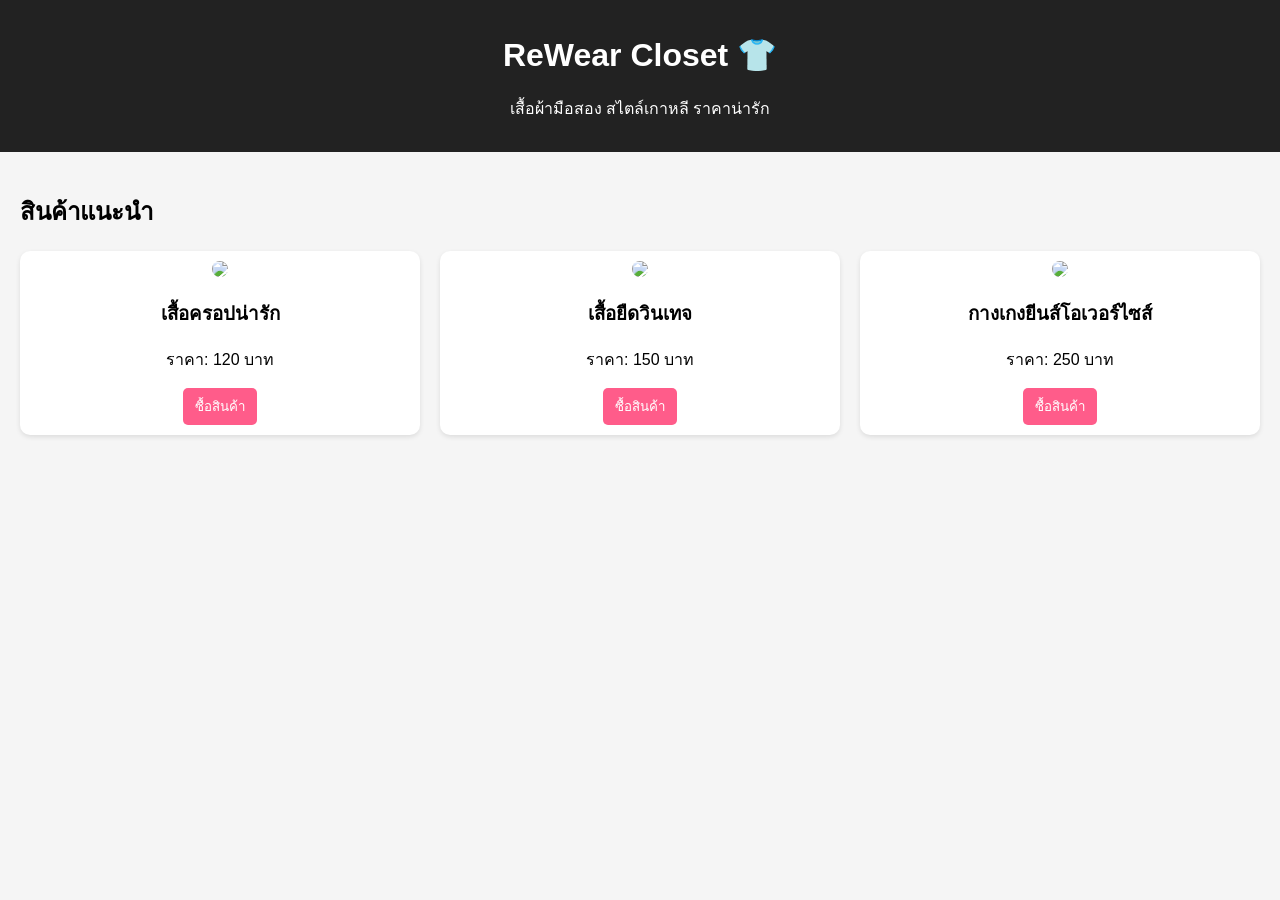
==== index.html @ ebfd7ada "Add files via upload" ====
<!DOCTYPE html>
<html lang="th">
<head>
  <meta charset="UTF-8">
  <title>ReWear Closet</title>
  <style>
    body { font-family: Arial; margin:0; background:#f5f5f5; }
    header { background:#222; color:#fff; padding:15px; text-align:center; }
    .container { padding:20px; }
    .grid { display:grid; grid-template-columns:repeat(auto-fit,minmax(200px,1fr)); gap:20px; }
    .card {
      background:#fff; padding:10px; border-radius:10px;
      box-shadow:0 2px 5px rgba(0,0,0,0.1);
      text-align:center;
    }
    img { width:100%; border-radius:10px; }
    button {
      background:#ff5c8a; color:#fff; border:none;
      padding:8px 12px; border-radius:5px; cursor:pointer;
    }
  </style>
</head>

<body>

<header>
  <h1>ReWear Closet 👕</h1>
  <p>เสื้อผ้ามือสอง สไตล์เกาหลี ราคาน่ารัก</p>
</header>

<div class="container">
  <h2>สินค้าแนะนำ</h2>

  <div class="grid">

    <div class="card">
      <img src="https://via.placeholder.com/200">
      <h3>เสื้อครอปน่ารัก</h3>
      <p>ราคา: 120 บาท</p>
      <button>ซื้อสินค้า</button>
    </div>

    <div class="card">
      <img src="https://via.placeholder.com/200">
      <h3>เสื้อยืดวินเทจ</h3>
      <p>ราคา: 150 บาท</p>
      <button>ซื้อสินค้า</button>
    </div>

    <div class="card">
      <img src="https://via.placeholder.com/200">
      <h3>กางเกงยีนส์โอเวอร์ไซส์</h3>
      <p>ราคา: 250 บาท</p>
      <button>ซื้อสินค้า</button>
    </div>

  </div>
</div>

</body>
</html>
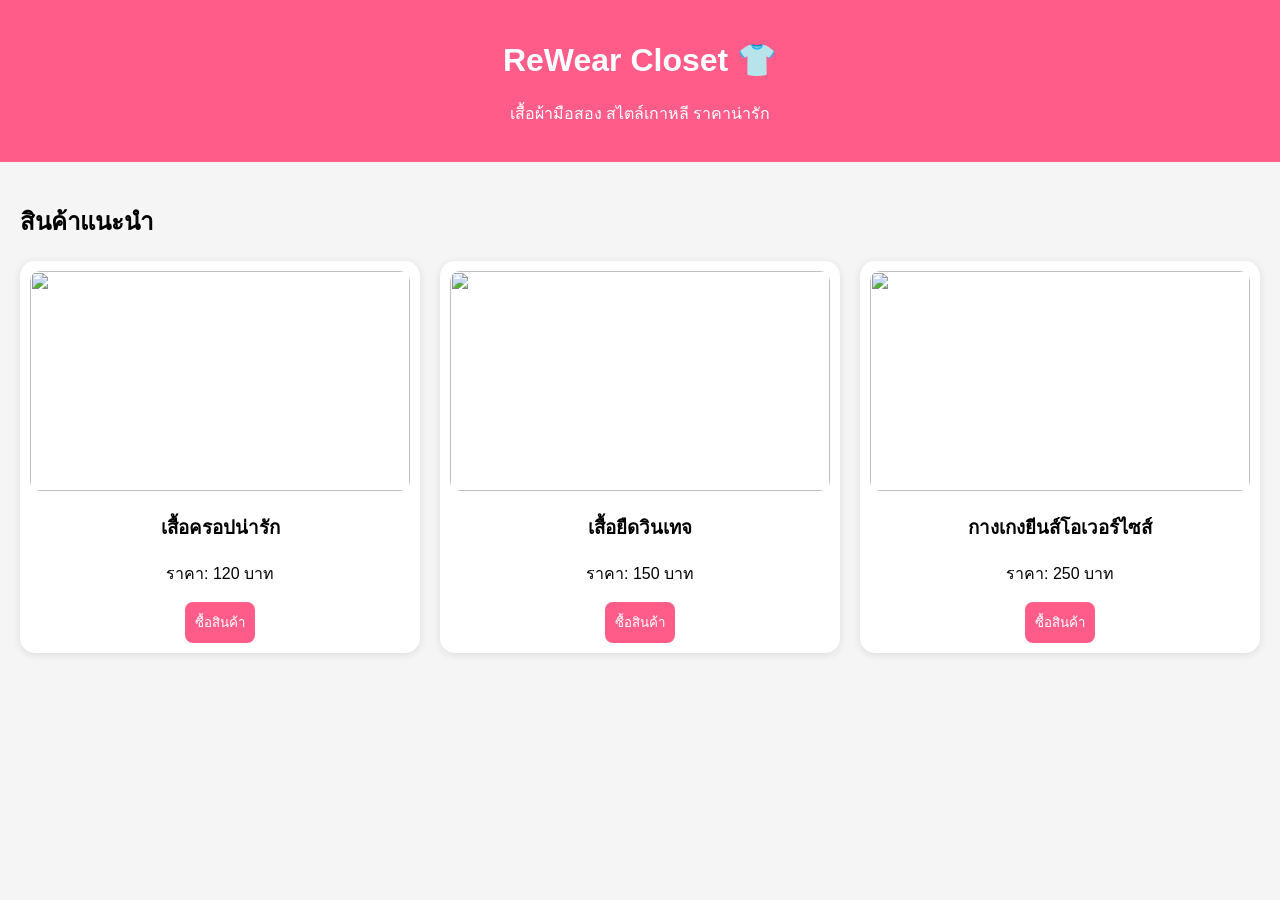
==== commit e2fb0016: "Add files via upload" ====
--- a/index.html
+++ b/index.html
@@ -4,19 +4,60 @@
   <meta charset="UTF-8">
   <title>ReWear Closet</title>
   <style>
-    body { font-family: Arial; margin:0; background:#f5f5f5; }
-    header { background:#222; color:#fff; padding:15px; text-align:center; }
-    .container { padding:20px; }
-    .grid { display:grid; grid-template-columns:repeat(auto-fit,minmax(200px,1fr)); gap:20px; }
-    .card {
-      background:#fff; padding:10px; border-radius:10px;
-      box-shadow:0 2px 5px rgba(0,0,0,0.1);
+    body {
+      font-family: Arial;
+      margin:0;
+      background:#f5f5f5;
+    }
+
+    header {
+      background:#ff5c8a;
+      color:#fff;
+      padding:20px;
       text-align:center;
     }
-    img { width:100%; border-radius:10px; }
+
+    .container {
+      padding:20px;
+    }
+
+    .grid {
+      display:grid;
+      grid-template-columns:repeat(auto-fit,minmax(200px,1fr));
+      gap:20px;
+    }
+
+    .card {
+      background:#fff;
+      padding:10px;
+      border-radius:15px;
+      box-shadow:0 2px 8px rgba(0,0,0,0.1);
+      text-align:center;
+      transition:0.3s;
+    }
+
+    .card:hover {
+      transform:scale(1.05);
+    }
+
+    img {
+      width:100%;
+      height:220px;
+      object-fit:cover;
+      border-radius:10px;
+    }
+
     button {
-      background:#ff5c8a; color:#fff; border:none;
-      padding:8px 12px; border-radius:5px; cursor:pointer;
+      background:#ff5c8a;
+      color:#fff;
+      border:none;
+      padding:10px;
+      border-radius:8px;
+      cursor:pointer;
+    }
+
+    button:hover {
+      background:#e14a75;
     }
   </style>
 </head>
@@ -34,21 +75,21 @@
   <div class="grid">
 
     <div class="card">
-      <img src="https://via.placeholder.com/200">
+      <img src="images/cloth1.jpg">
       <h3>เสื้อครอปน่ารัก</h3>
       <p>ราคา: 120 บาท</p>
       <button>ซื้อสินค้า</button>
     </div>
 
     <div class="card">
-      <img src="https://via.placeholder.com/200">
+      <img src="images/cloth2.jpg">
       <h3>เสื้อยืดวินเทจ</h3>
       <p>ราคา: 150 บาท</p>
       <button>ซื้อสินค้า</button>
     </div>
 
     <div class="card">
-      <img src="https://via.placeholder.com/200">
+      <img src="images/cloth3.jpg">
       <h3>กางเกงยีนส์โอเวอร์ไซส์</h3>
       <p>ราคา: 250 บาท</p>
       <button>ซื้อสินค้า</button>
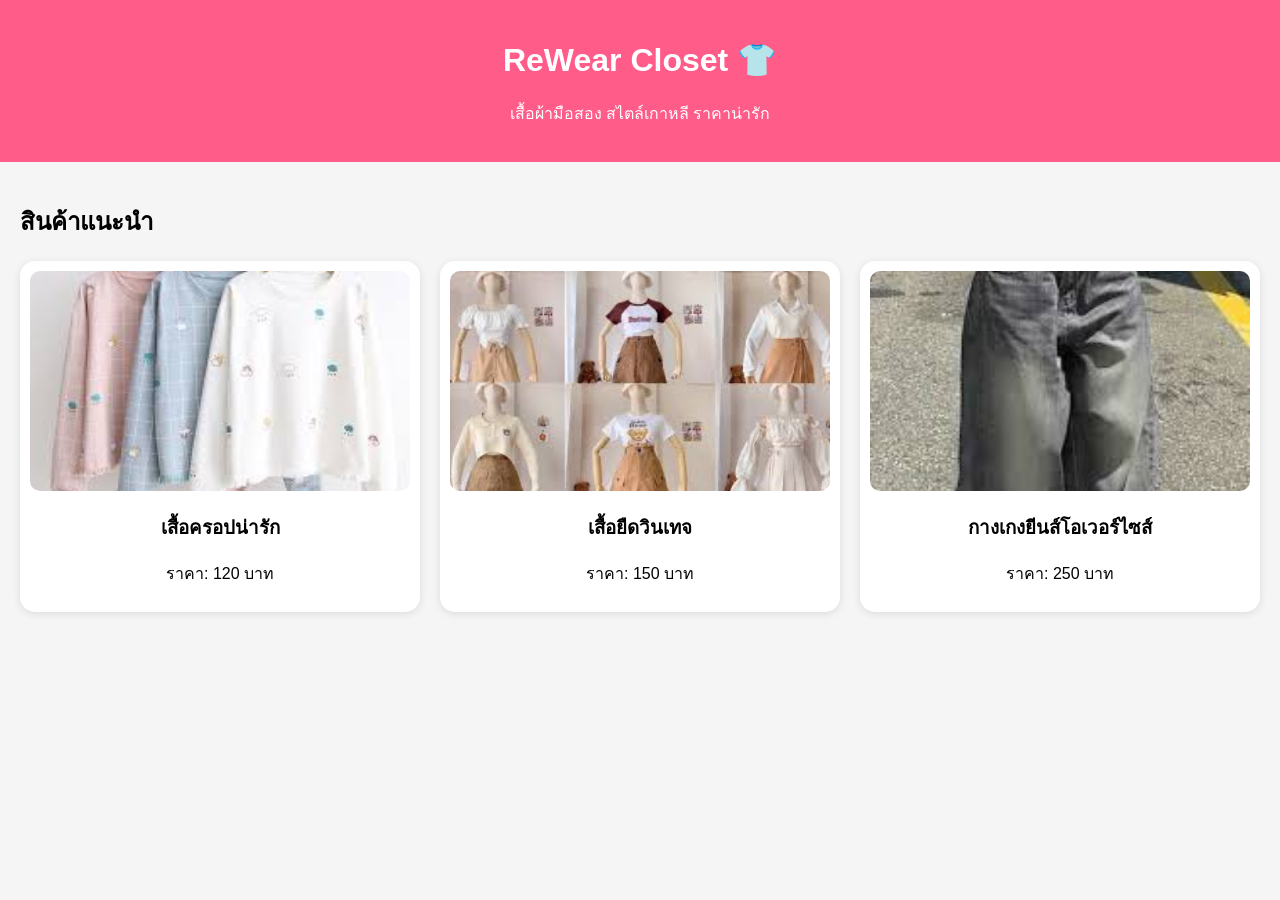
==== commit cc0090f3: "Add files via upload" ====
--- a/index.html
+++ b/index.html
@@ -75,25 +75,22 @@
   <div class="grid">
 
     <div class="card">
-      <img src="images/cloth1.jpg">
-      <h3>เสื้อครอปน่ารัก</h3>
-      <p>ราคา: 120 บาท</p>
-      <button>ซื้อสินค้า</button>
-    </div>
-
-    <div class="card">
-      <img src="images/cloth2.jpg">
-      <h3>เสื้อยืดวินเทจ</h3>
-      <p>ราคา: 150 บาท</p>
-      <button>ซื้อสินค้า</button>
-    </div>
-
-    <div class="card">
-      <img src="images/cloth3.jpg">
-      <h3>กางเกงยีนส์โอเวอร์ไซส์</h3>
-      <p>ราคา: 250 บาท</p>
-      <button>ซื้อสินค้า</button>
-    </div>
+        <img src="cloth1.png">
+        <h3>เสื้อครอปน่ารัก</h3>
+        <p>ราคา: 120 บาท</p>
+      </div>
+      
+      <div class="card">
+        <img src="cloth2.png">
+        <h3>เสื้อยืดวินเทจ</h3>
+        <p>ราคา: 150 บาท</p>
+      </div>
+      
+      <div class="card">
+        <img src="cloth3.png">
+        <h3>กางเกงยีนส์โอเวอร์ไซส์</h3>
+        <p>ราคา: 250 บาท</p>
+      </div>
 
   </div>
 </div>
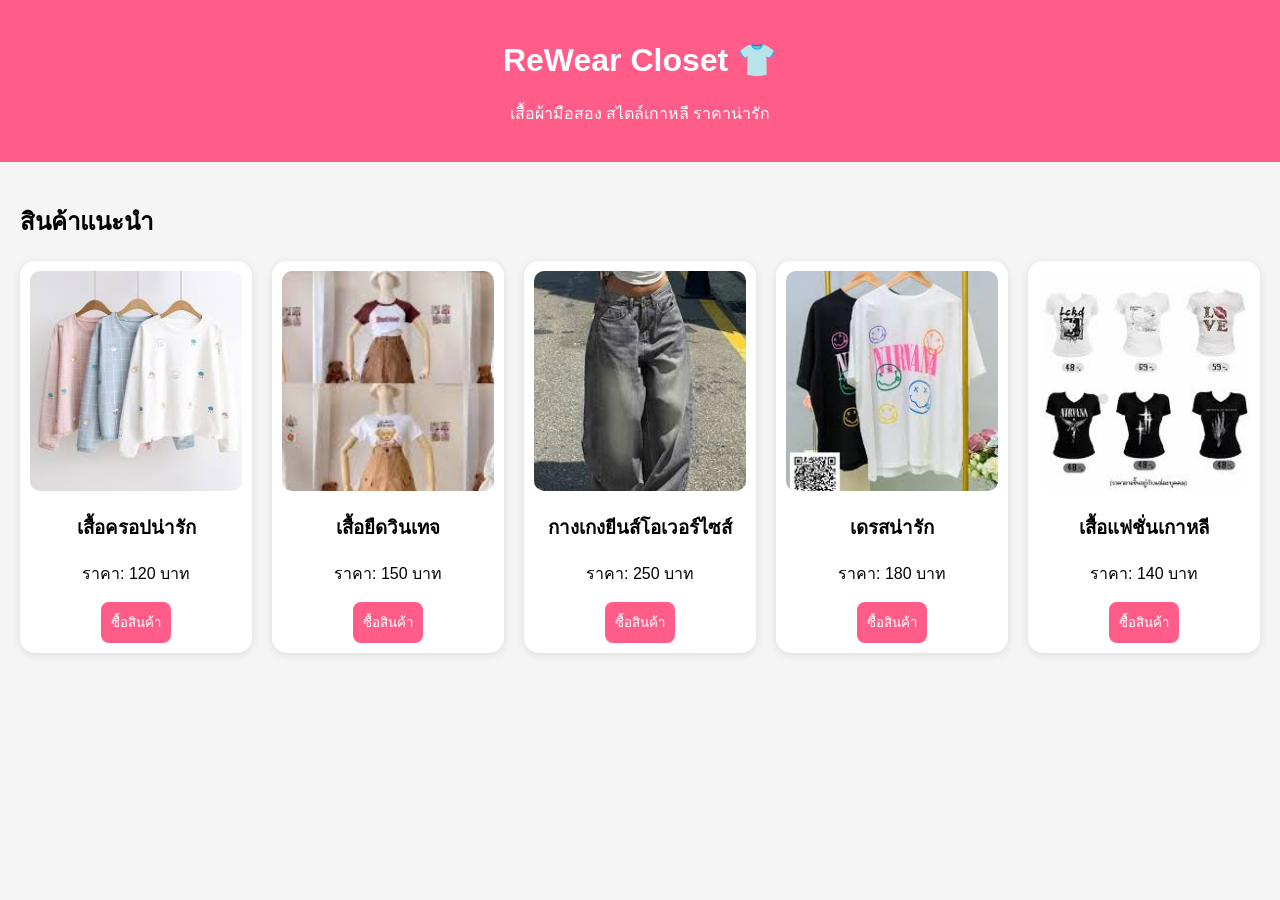
==== commit ef37f46b: "Add files via upload" ====
--- a/index.html
+++ b/index.html
@@ -75,23 +75,40 @@
   <div class="grid">
 
     <div class="card">
-        <img src="cloth1.png">
-        <h3>เสื้อครอปน่ารัก</h3>
-        <p>ราคา: 120 บาท</p>
-      </div>
-      
-      <div class="card">
-        <img src="cloth2.png">
-        <h3>เสื้อยืดวินเทจ</h3>
-        <p>ราคา: 150 บาท</p>
-      </div>
-      
-      <div class="card">
-        <img src="cloth3.png">
-        <h3>กางเกงยีนส์โอเวอร์ไซส์</h3>
-        <p>ราคา: 250 บาท</p>
-      </div>
-
+      <img src="cloth1.png">
+      <h3>เสื้อครอปน่ารัก</h3>
+      <p>ราคา: 120 บาท</p>
+      <button>ซื้อสินค้า</button>
+    </div>
+  
+    <div class="card">
+      <img src="cloth2.png">
+      <h3>เสื้อยืดวินเทจ</h3>
+      <p>ราคา: 150 บาท</p>
+      <button>ซื้อสินค้า</button>
+    </div>
+  
+    <div class="card">
+      <img src="cloth3.png">
+      <h3>กางเกงยีนส์โอเวอร์ไซส์</h3>
+      <p>ราคา: 250 บาท</p>
+      <button>ซื้อสินค้า</button>
+    </div>
+  
+    <div class="card">
+      <img src="cloth4.png">
+      <h3>เดรสน่ารัก</h3>
+      <p>ราคา: 180 บาท</p>
+      <button>ซื้อสินค้า</button>
+    </div>
+  
+    <div class="card">
+      <img src="cloth5.png">
+      <h3>เสื้อแฟชั่นเกาหลี</h3>
+      <p>ราคา: 140 บาท</p>
+      <button>ซื้อสินค้า</button>
+    </div>
+  
   </div>
 </div>
 
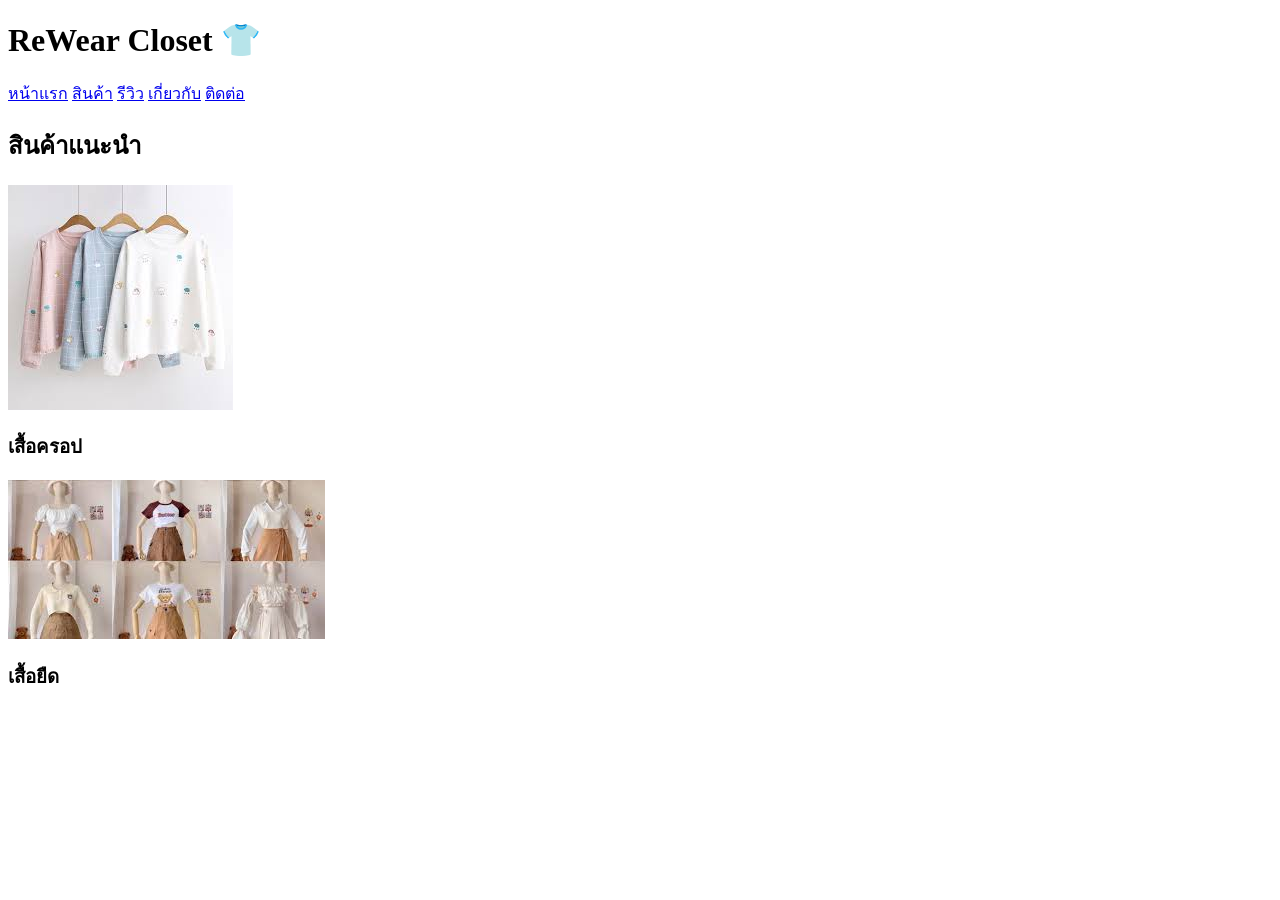
==== commit 59044ecb: "Add files via upload" ====
--- a/index.html
+++ b/index.html
@@ -1,116 +1,25 @@
-<!DOCTYPE html>
-<html lang="th">
-<head>
-  <meta charset="UTF-8">
-  <title>ReWear Closet</title>
-  <style>
-    body {
-      font-family: Arial;
-      margin:0;
-      background:#f5f5f5;
-    }
-
-    header {
-      background:#ff5c8a;
-      color:#fff;
-      padding:20px;
-      text-align:center;
-    }
-
-    .container {
-      padding:20px;
-    }
-
-    .grid {
-      display:grid;
-      grid-template-columns:repeat(auto-fit,minmax(200px,1fr));
-      gap:20px;
-    }
-
-    .card {
-      background:#fff;
-      padding:10px;
-      border-radius:15px;
-      box-shadow:0 2px 8px rgba(0,0,0,0.1);
-      text-align:center;
-      transition:0.3s;
-    }
-
-    .card:hover {
-      transform:scale(1.05);
-    }
-
-    img {
-      width:100%;
-      height:220px;
-      object-fit:cover;
-      border-radius:10px;
-    }
-
-    button {
-      background:#ff5c8a;
-      color:#fff;
-      border:none;
-      padding:10px;
-      border-radius:8px;
-      cursor:pointer;
-    }
-
-    button:hover {
-      background:#e14a75;
-    }
-  </style>
-</head>
-
-<body>
-
-<header>
-  <h1>ReWear Closet 👕</h1>
-  <p>เสื้อผ้ามือสอง สไตล์เกาหลี ราคาน่ารัก</p>
-</header>
-
-<div class="container">
-  <h2>สินค้าแนะนำ</h2>
-
-  <div class="grid">
-
-    <div class="card">
-      <img src="cloth1.png">
-      <h3>เสื้อครอปน่ารัก</h3>
-      <p>ราคา: 120 บาท</p>
-      <button>ซื้อสินค้า</button>
-    </div>
-  
-    <div class="card">
-      <img src="cloth2.png">
-      <h3>เสื้อยืดวินเทจ</h3>
-      <p>ราคา: 150 บาท</p>
-      <button>ซื้อสินค้า</button>
-    </div>
-  
-    <div class="card">
-      <img src="cloth3.png">
-      <h3>กางเกงยีนส์โอเวอร์ไซส์</h3>
-      <p>ราคา: 250 บาท</p>
-      <button>ซื้อสินค้า</button>
-    </div>
-  
-    <div class="card">
-      <img src="cloth4.png">
-      <h3>เดรสน่ารัก</h3>
-      <p>ราคา: 180 บาท</p>
-      <button>ซื้อสินค้า</button>
-    </div>
-  
-    <div class="card">
-      <img src="cloth5.png">
-      <h3>เสื้อแฟชั่นเกาหลี</h3>
-      <p>ราคา: 140 บาท</p>
-      <button>ซื้อสินค้า</button>
-    </div>
-  
-  </div>
-</div>
-
-</body>
+<!DOCTYPE html>
+<html lang="th">
+<head>
+<meta charset="UTF-8">
+<title>ReWear Closet</title>
+<link rel="stylesheet" href="style.css">
+</head>
+<body>
+<header><h1>ReWear Closet 👕</h1></header>
+<nav>
+<a href="index.html">หน้าแรก</a>
+<a href="shop.html">สินค้า</a>
+<a href="review.html">รีวิว</a>
+<a href="about.html">เกี่ยวกับ</a>
+<a href="contact.html">ติดต่อ</a>
+</nav>
+<div class="container">
+<h2>สินค้าแนะนำ</h2>
+<div class="grid">
+<div class="card"><img src="cloth1.png"><h3>เสื้อครอป</h3></div>
+<div class="card"><img src="cloth2.png"><h3>เสื้อยืด</h3></div>
+</div>
+</div>
+</body>
 </html>
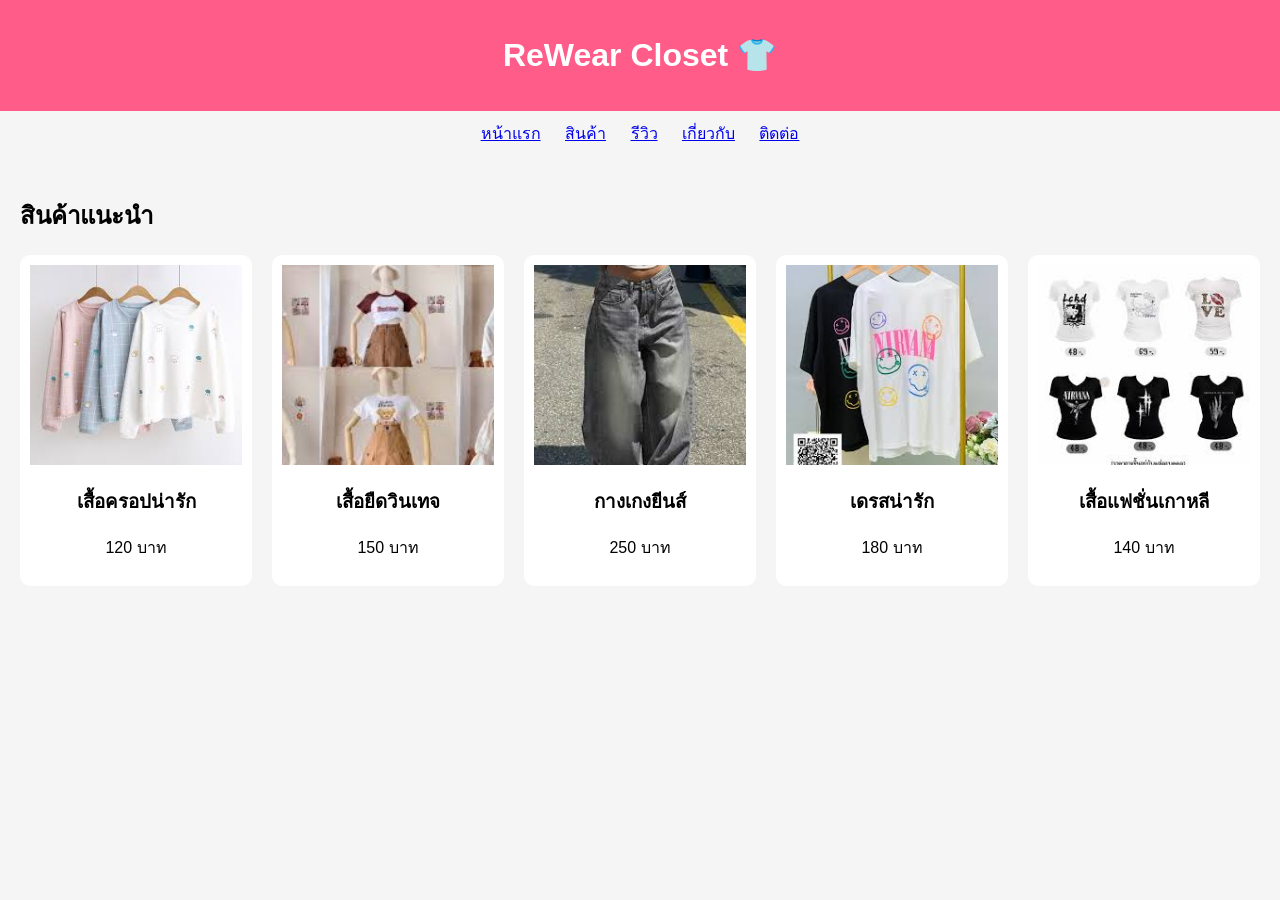
==== commit 7f8af690: "Add files via upload" ====
--- a/index.html
+++ b/index.html
@@ -17,8 +17,35 @@
 <div class="container">
 <h2>สินค้าแนะนำ</h2>
 <div class="grid">
-<div class="card"><img src="cloth1.png"><h3>เสื้อครอป</h3></div>
-<div class="card"><img src="cloth2.png"><h3>เสื้อยืด</h3></div>
+    <div class="card">
+        <img src="cloth1.png">
+        <h3>เสื้อครอปน่ารัก</h3>
+        <p>120 บาท</p>
+      </div>
+    
+      <div class="card">
+        <img src="cloth2.png">
+        <h3>เสื้อยืดวินเทจ</h3>
+        <p>150 บาท</p>
+      </div>
+    
+      <div class="card">
+        <img src="cloth3.png">
+        <h3>กางเกงยีนส์</h3>
+        <p>250 บาท</p>
+      </div>
+    
+      <div class="card">
+        <img src="cloth4.png">
+        <h3>เดรสน่ารัก</h3>
+        <p>180 บาท</p>
+      </div>
+    
+      <div class="card">
+        <img src="cloth5.png">
+        <h3>เสื้อแฟชั่นเกาหลี</h3>
+        <p>140 บาท</p>
+      </div>
 </div>
 </div>
 </body>
--- a/style.css
+++ b/style.css
@@ -0,0 +1,8 @@
+body{font-family:Arial;margin:0;background:#f5f5f5;}
+header{background:#ff5c8a;color:#fff;padding:15px;text-align:center;}
+nav{text-align:center;padding:10px;}
+nav a{margin:10px;}
+.container{padding:20px;}
+.grid{display:grid;grid-template-columns:repeat(auto-fit,minmax(200px,1fr));gap:20px;}
+.card{background:#fff;padding:10px;border-radius:10px;text-align:center;}
+img{width:100%;height:200px;object-fit:cover;}
